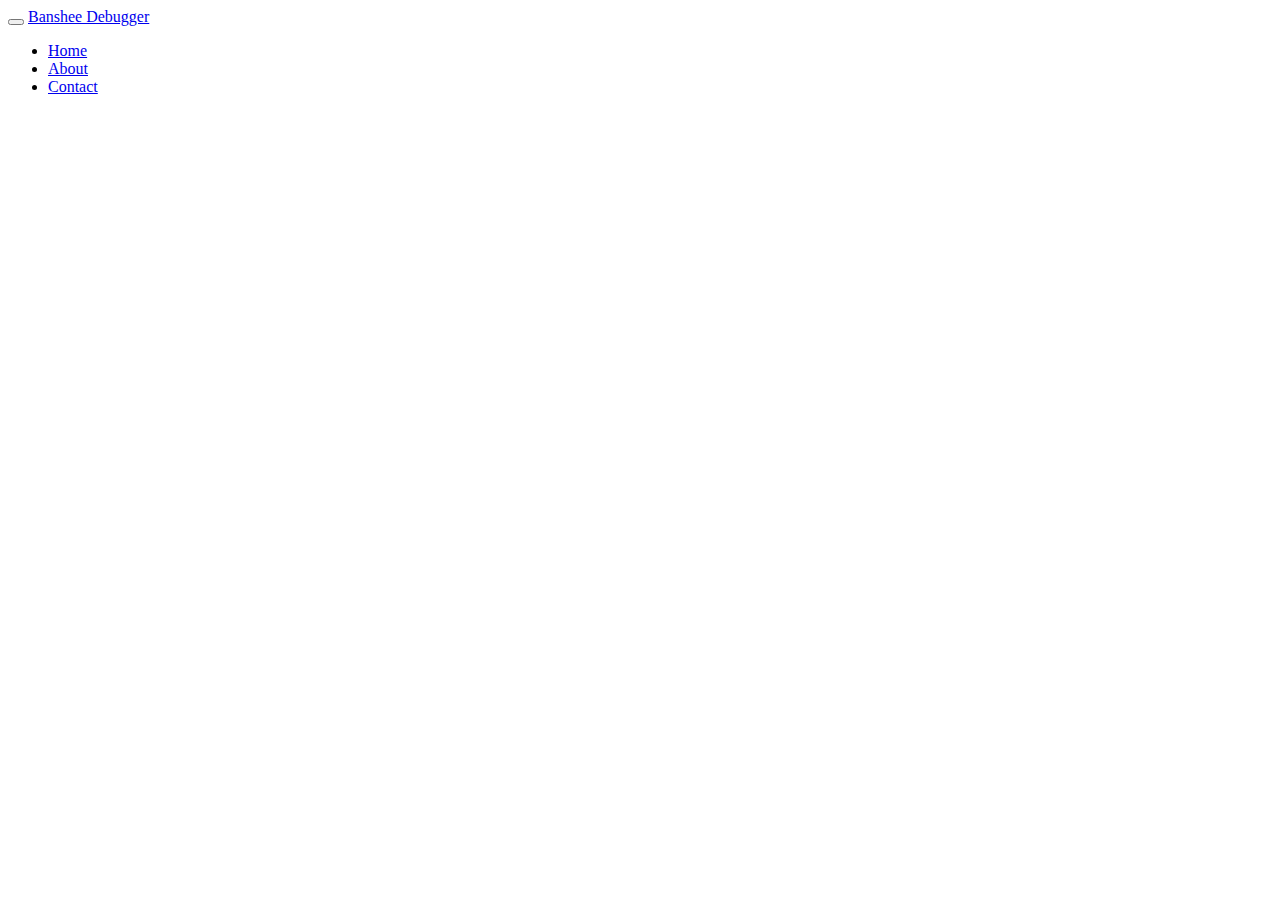
==== banshee-client/index.html @ 4daa00b9 "First project import" ====
<!DOCTYPE html>
<html lang="en" ng-app="Banshee">
<head>
    <meta charset="utf-8">
    <title>Banshee Debugger</title>
    <meta name="description" content="">
    <meta name="author" content="">

    <link href="/css/Bootstrap.min.css" rel="stylesheet">
    <link href="/css/Styles.css" rel="stylesheet">

    <script src="/js/libs/ByteBuffer.min.js"></script>
    <script src="/js/libs/ProtoBuf.noparse.min.js"></script>
    <script src="/js/libs/AngularJs.min.js"></script>
    <script src="/js/proto/DebugHolderDTO.js"></script>
    <script src="/js/Banshee.js"></script>
    <script src="/js/Banshee.Service.js"></script>
    <script src="/js/Banshee.Controller.js"></script>

    <!-- HTML5 shim, for IE6-8 support of HTML5 elements -->
    <!--[if lt IE 9]>
    <!--<script src="../assets/js/html5shiv.js"></script>-->
    <![endif]-->

    <link rel="shortcut icon" href="favicon.ico">
</head>
<body>

<div class="navbar navbar-fixed-top">
    <div class="navbar-inner">
        <div class="container">
            <button type="button" class="btn btn-navbar" data-toggle="collapse" data-target=".nav-collapse">
                <span class="icon-bar"></span>
                <span class="icon-bar"></span>
                <span class="icon-bar"></span>
            </button>
            <a class="brand" href="#">Banshee Debugger</a>
            <div class="nav-collapse collapse">
                <ul class="nav">
                    <li class="active"><a href="#">Home</a></li>
                    <li><a href="#about">About</a></li>
                    <li><a href="#contact">Contact</a></li>
                </ul>
            </div>
        </div>
    </div>
</div>

<div class="container" ng-view></div>

</body>
</html>
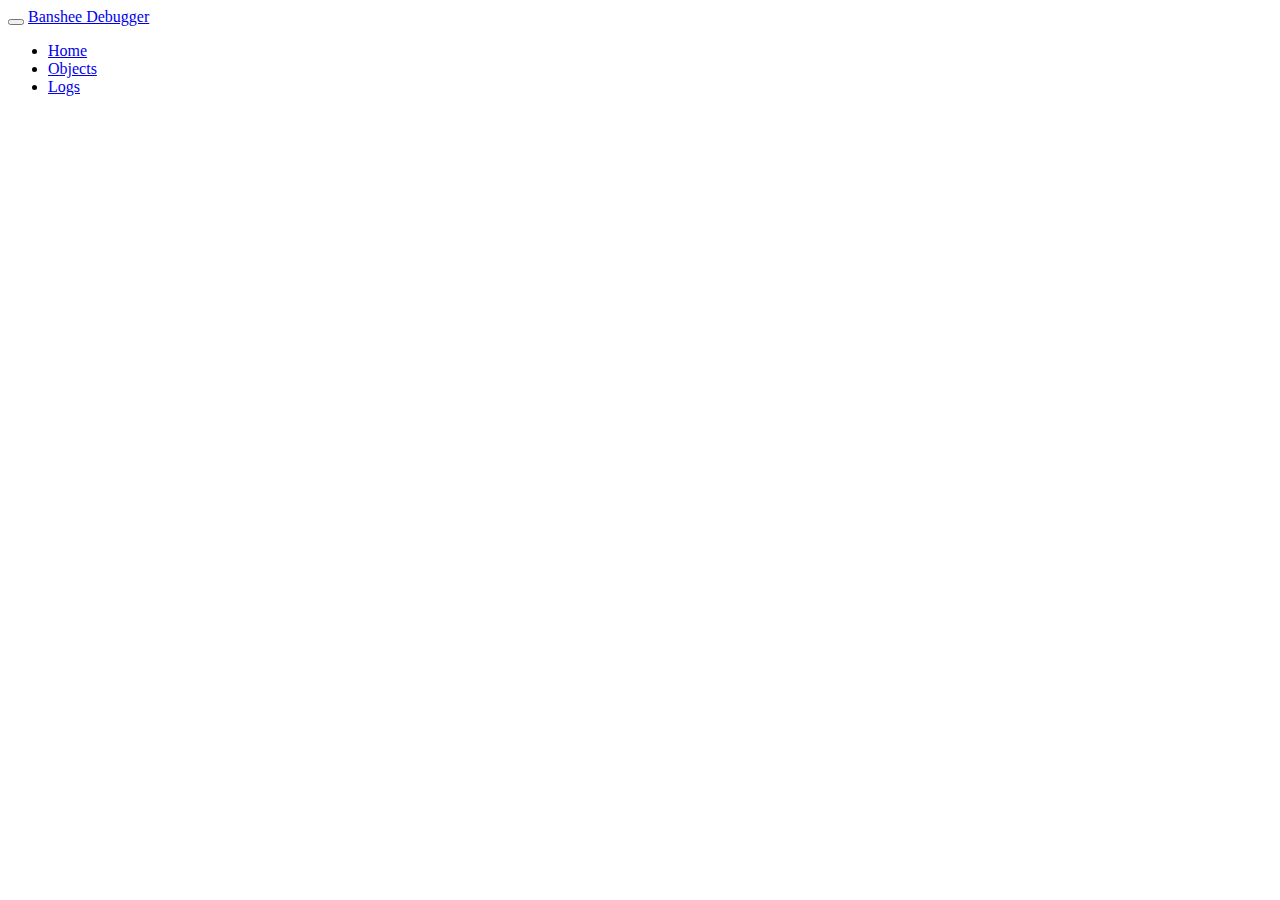
==== commit eadcd16e: "Added Logs page, Controller & HTML." ====
--- a/banshee-client/index.html
+++ b/banshee-client/index.html
@@ -6,16 +6,19 @@
     <meta name="description" content="">
     <meta name="author" content="">
 
-    <link href="/css/Bootstrap.min.css" rel="stylesheet">
+    <link href="/css/Bootstrap.css" rel="stylesheet">
     <link href="/css/Styles.css" rel="stylesheet">
 
     <script src="/js/libs/ByteBuffer.min.js"></script>
     <script src="/js/libs/ProtoBuf.noparse.min.js"></script>
     <script src="/js/libs/AngularJs.min.js"></script>
+    <script src="/js/libs/SmoothieCharts.js"></script>
     <script src="/js/proto/DebugHolderDTO.js"></script>
     <script src="/js/Banshee.js"></script>
     <script src="/js/Banshee.Service.js"></script>
     <script src="/js/Banshee.Controller.js"></script>
+    <script src="/js/Banshee.Directive.js"></script>
+    <script src="/js/Banshee.Filter.js"></script>
 
     <!-- HTML5 shim, for IE6-8 support of HTML5 elements -->
     <!--[if lt IE 9]>
@@ -37,9 +40,9 @@
             <a class="brand" href="#">Banshee Debugger</a>
             <div class="nav-collapse collapse">
                 <ul class="nav">
-                    <li class="active"><a href="#">Home</a></li>
-                    <li><a href="#about">About</a></li>
-                    <li><a href="#contact">Contact</a></li>
+                    <li><a href="#">Home</a></li>
+                    <li><a href="#/objects">Objects</a></li>
+                    <li><a href="#/logs">Logs</a></li>
                 </ul>
             </div>
         </div>
